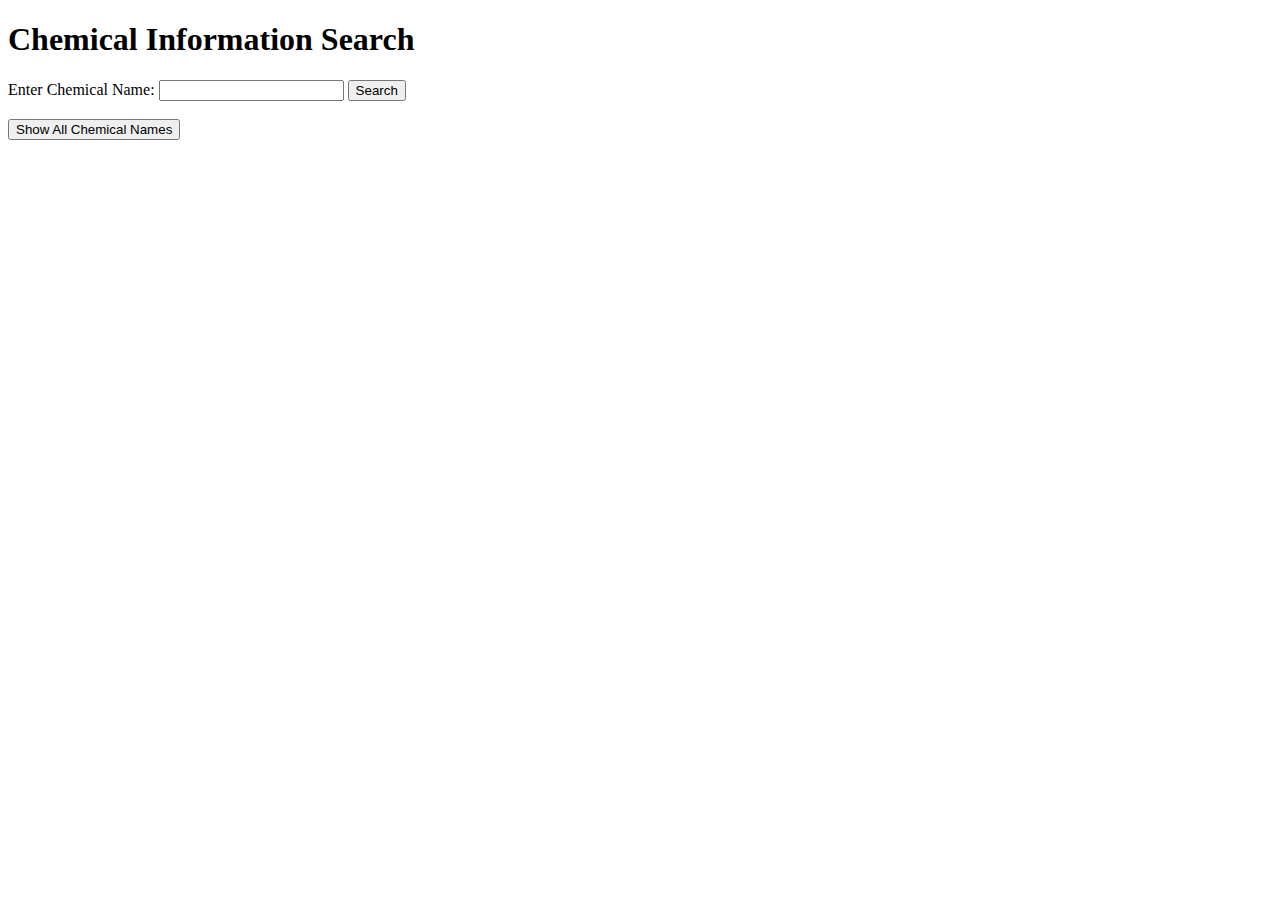
==== templates/index.html @ bd606423 "initial commit" ====
<!DOCTYPE html>
<html lang="en">
<head>
    <meta charset="UTF-8">
    <meta name="viewport" content="width=device-width, initial-scale=1.0">
    <title>Chemical Search</title>
    <link rel="stylesheet" href="{{ url_for('static', filename='styles.css') }}">
</head>
<body>
    <div class="container">
        <h1>Chemical Information Search</h1>
        <form method="POST" class="search-form">
            <label for="chemical_name">Enter Chemical Name:</label>
            <input type="text" id="chemical_name" name="chemical_name" required>
            <button type="submit" name="search">Search</button>
        </form>
        <br>
        <form method="POST" class="search-form">
            <button type="submit" name="show_all">Show All Chemical Names</button>
        </form>
    </div>
</body>
</html>
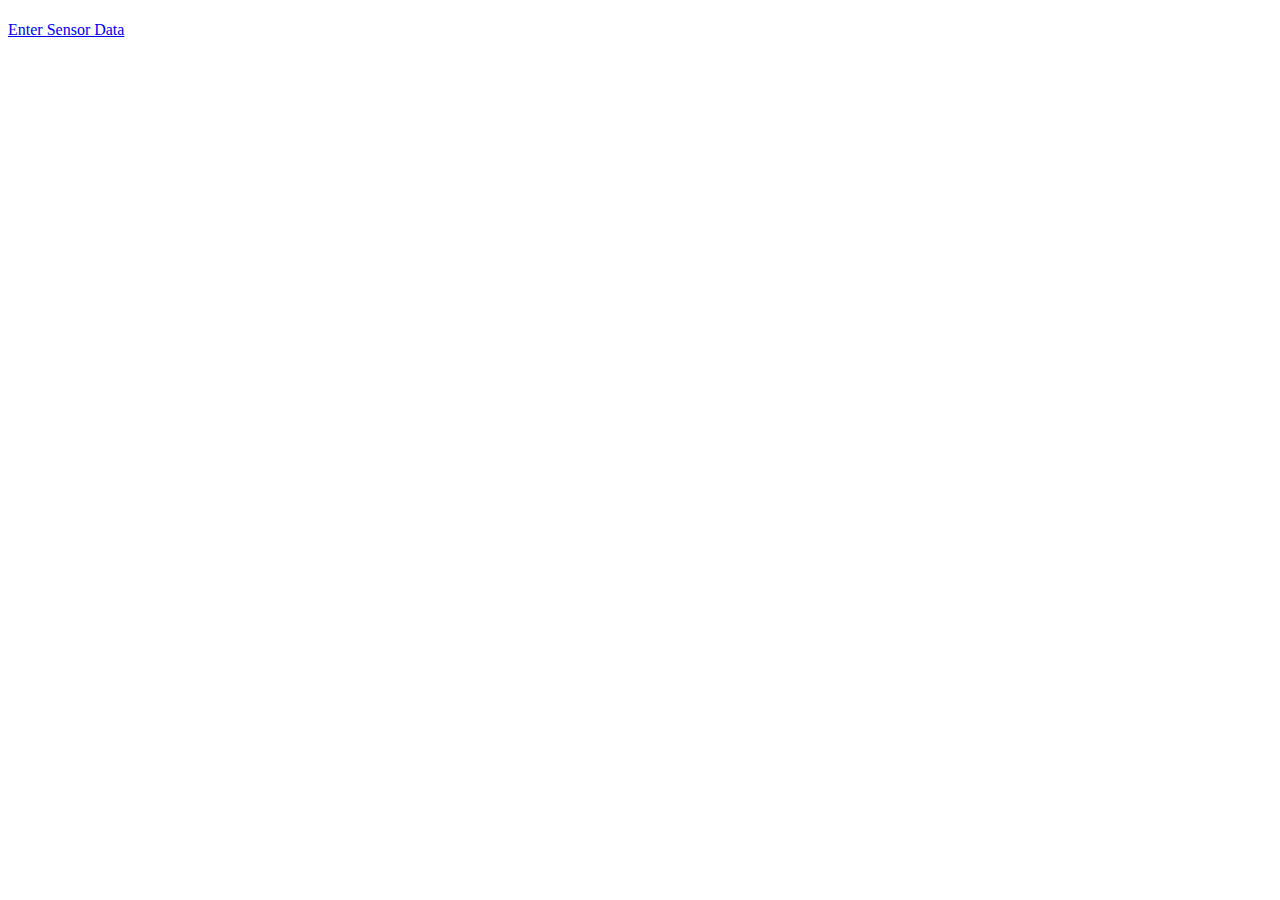
==== commit 470269ed: "Update index.html" ====
--- a/templates/index.html
+++ b/templates/index.html
@@ -1,23 +1,13 @@
 <!DOCTYPE html>
-<html lang="en">
+<html>
 <head>
-    <meta charset="UTF-8">
-    <meta name="viewport" content="width=device-width, initial-scale=1.0">
-    <title>Chemical Search</title>
-    <link rel="stylesheet" href="{{ url_for('static', filename='styles.css') }}">
+    <title>Home</title>
+    <link rel="stylesheet" href="static/styles.css">
 </head>
 <body>
     <div class="container">
-        <h1>Chemical Information Search</h1>
-        <form method="POST" class="search-form">
-            <label for="chemical_name">Enter Chemical Name:</label>
-            <input type="text" id="chemical_name" name="chemical_name" required>
-            <button type="submit" name="search">Search</button>
-        </form>
-        <br>
-        <form method="POST" class="search-form">
-            <button type="submit" name="show_all">Show All Chemical Names</button>
-        </form>
+        <h1></h1>
+        <a class="button" href="/sensor_data">Enter Sensor Data</a>
     </div>
 </body>
 </html>
